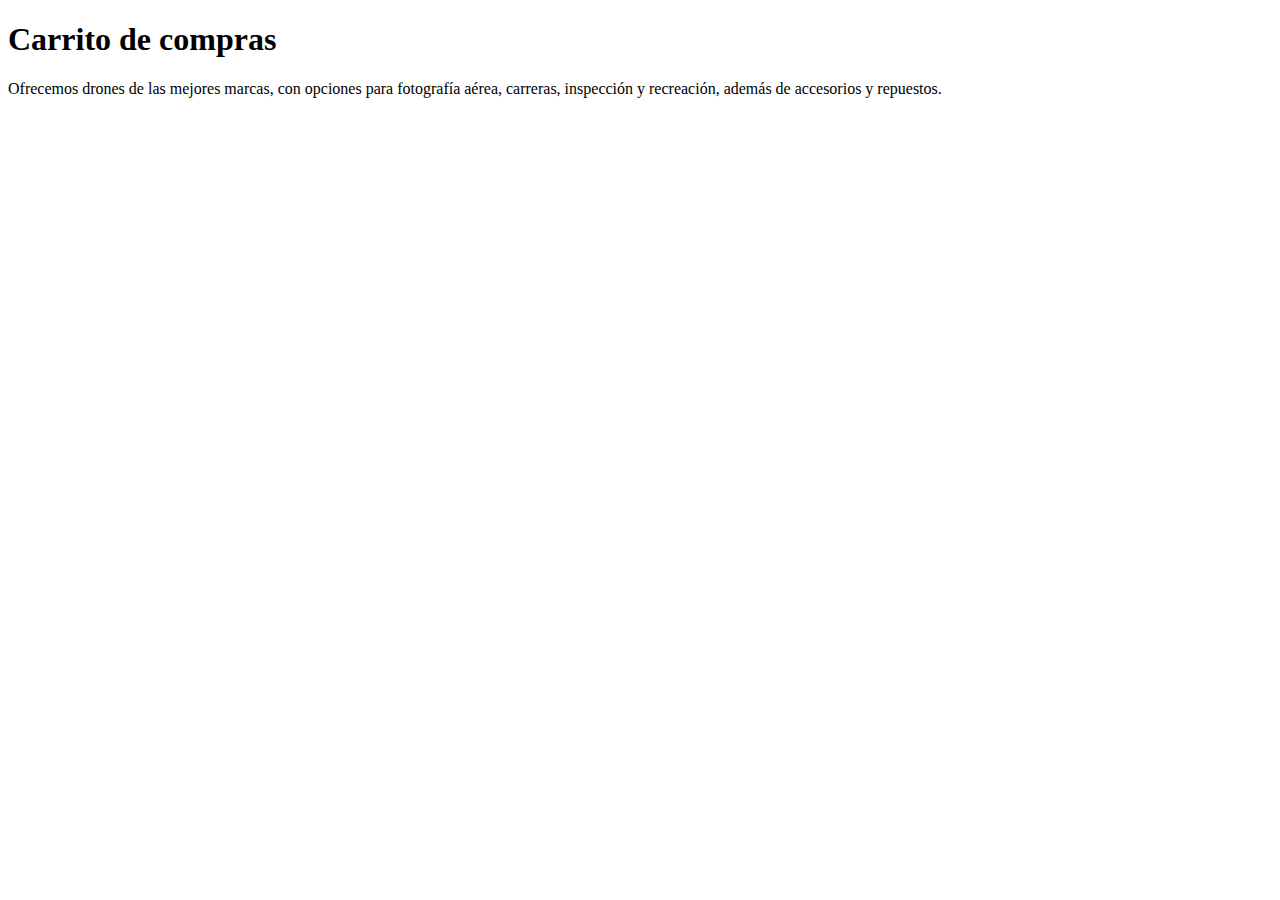
==== index.html @ 00867c93 "[C] Agregar index.html y main.js" ====
<!DOCTYPE html>
<html lang="es">
<head>
    <meta charset="UTF-8">
    <meta name="viewport" content="width=device-width, initial-scale=1.0">
    <title>Carrito de compras</title>
    <script defer src="./js/main.js"></script>
</head>
<body>
    <h1>Carrito de compras</h1>
    <p>Ofrecemos drones de las mejores marcas, con opciones para fotografía aérea, carreras, inspección y recreación, además de accesorios y repuestos.</p>
</body>
</html>
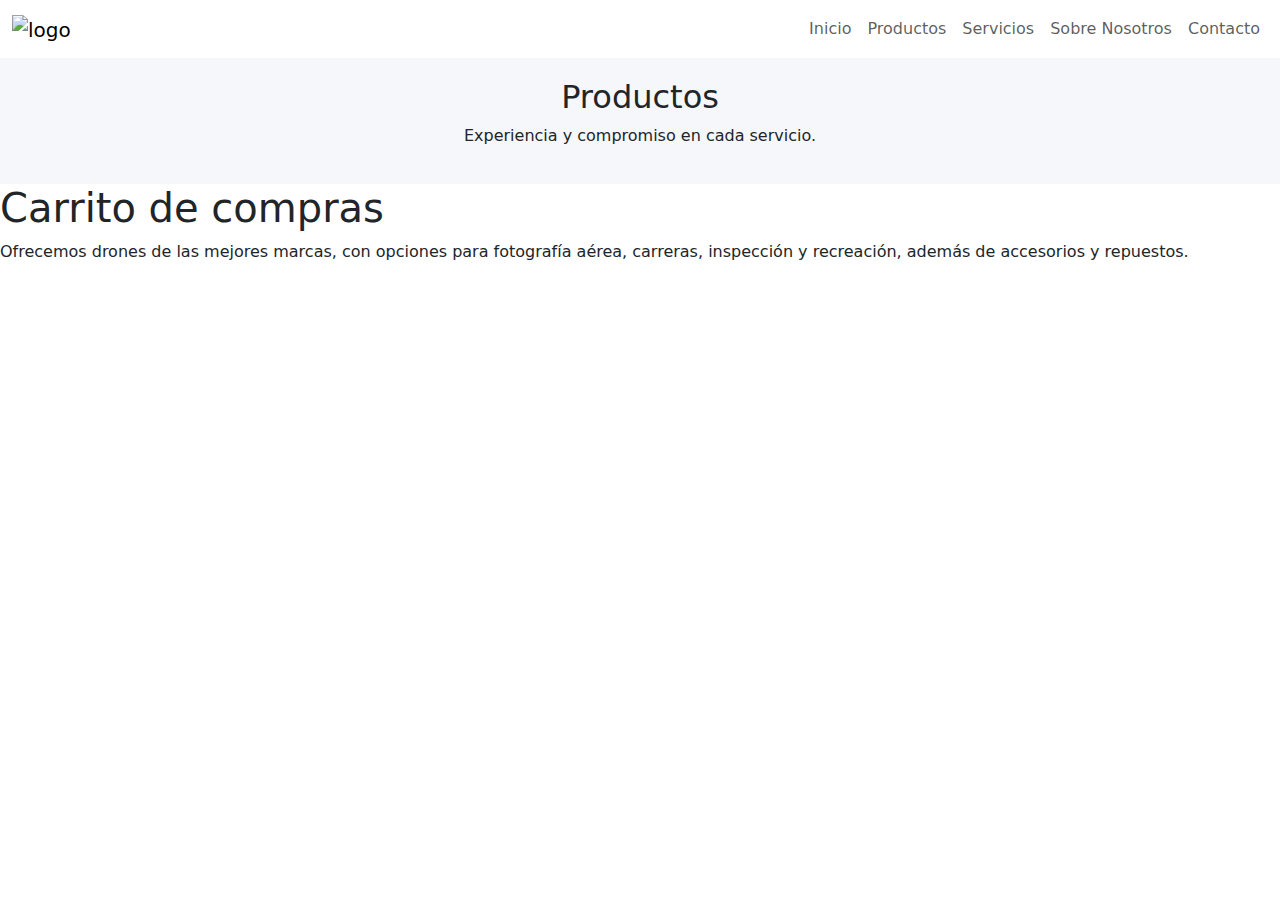
==== commit 358c67c5: "ajustado segunda entrega" ====
--- a/index.html
+++ b/index.html
@@ -1,13 +1,62 @@
 <!DOCTYPE html>
 <html lang="es">
+
 <head>
     <meta charset="UTF-8">
     <meta name="viewport" content="width=device-width, initial-scale=1.0">
-    <title>Carrito de compras</title>
+    <title>Productos</title>
+    <link href="https://cdn.jsdelivr.net/npm/bootstrap@5.3.3/dist/css/bootstrap.min.css" rel="stylesheet"
+        integrity="sha384-QWTKZyjpPEjISv5WaRU9OFeRpok6YctnYmDr5pNlyT2bRjXh0JMhjY6hW+ALEwIH" crossorigin="anonymous">
+    <link rel="stylesheet" href="./css/main.css">
     <script defer src="./js/main.js"></script>
+    <script defer src="https://cdn.jsdelivr.net/npm/@popperjs/core@2.11.8/dist/umd/popper.min.js"
+        integrity="sha384-I7E8VVD/ismYTF4hNIPjVp/Zjvgyol6VFvRkX/vR+Vc4jQkC+hVqc2pM8ODewa9r"
+        crossorigin="anonymous"></script>
+    <script defer src="https://cdn.jsdelivr.net/npm/bootstrap@5.3.3/dist/js/bootstrap.min.js"
+        integrity="sha384-0pUGZvbkm6XF6gxjEnlmuGrJXVbNuzT9qBBavbLwCsOGabYfZo0T0to5eqruptLy"
+        crossorigin="anonymous"></script>
 </head>
+
 <body>
+    <div class="container-fluid">
+        <header class="row">
+            <nav class="navbar navbar-expand-lg navbar-light">
+                <div class="container-fluid">
+                    <a class="navbar-brand" href="#">
+                        <img src="./assets/spacepro-logo.png" alt="logo" class="img-fluid image-brand">
+                    </a>
+                    <button class="navbar-toggler" type="button" data-bs-toggle="collapse" data-bs-target="#navbarNav"
+                        aria-controls="navbarNav" aria-expanded="false" aria-label="Toggle navigation">
+                        <span class="navbar-toggler-icon"></span>
+                    </button>
+                    <div class="collapse navbar-collapse justify-content-end" id="navbarNav">
+                        <ul class="navbar-nav">
+                            <li class="nav-item"><a class="nav-link" href="./index.html">Inicio</a></li>
+                            <li class="nav-item"><a class="nav-link" href="./html/carrocompras.html">Productos</a></li>
+                            <li class="nav-item"><a class="nav-link" href="#">Servicios</a></li>
+                            <li class="nav-item"><a class="nav-link" href="#">Sobre Nosotros</a></li>
+                            <li class="nav-item"><a class="nav-link" href="#">Contacto</a></li>
+                        </ul>
+                    </div>
+                </div>
+            </nav>
+        </header>
+        <main>
+            <div class="row sectionc">
+                <div class="">
+                    <h2>Productos</h2>
+                    <p>Experiencia y compromiso en cada servicio.</p>
+                </div>
+                <section class="row justify-content-center">
+                    
+                </section>
+            </div>
+        </main>
+    </div>
+
     <h1>Carrito de compras</h1>
-    <p>Ofrecemos drones de las mejores marcas, con opciones para fotografía aérea, carreras, inspección y recreación, además de accesorios y repuestos.</p>
+    <p>Ofrecemos drones de las mejores marcas, con opciones para fotografía aérea, carreras, inspección y recreación,
+        además de accesorios y repuestos.</p>
 </body>
+
 </html>--- a/css/main.css
+++ b/css/main.css
@@ -0,0 +1,18 @@
+* {
+    margin: 0;
+    padding: 0;
+  }
+  
+  button {
+    background-color: #333;
+    color: white;
+    padding: 10px 10px;
+    text-align: center;
+  }
+
+.sectionc {
+    text-align: center;
+    background-color: #F5F7FA;
+    padding-top: 20px;
+    padding-bottom: 20px;
+  }